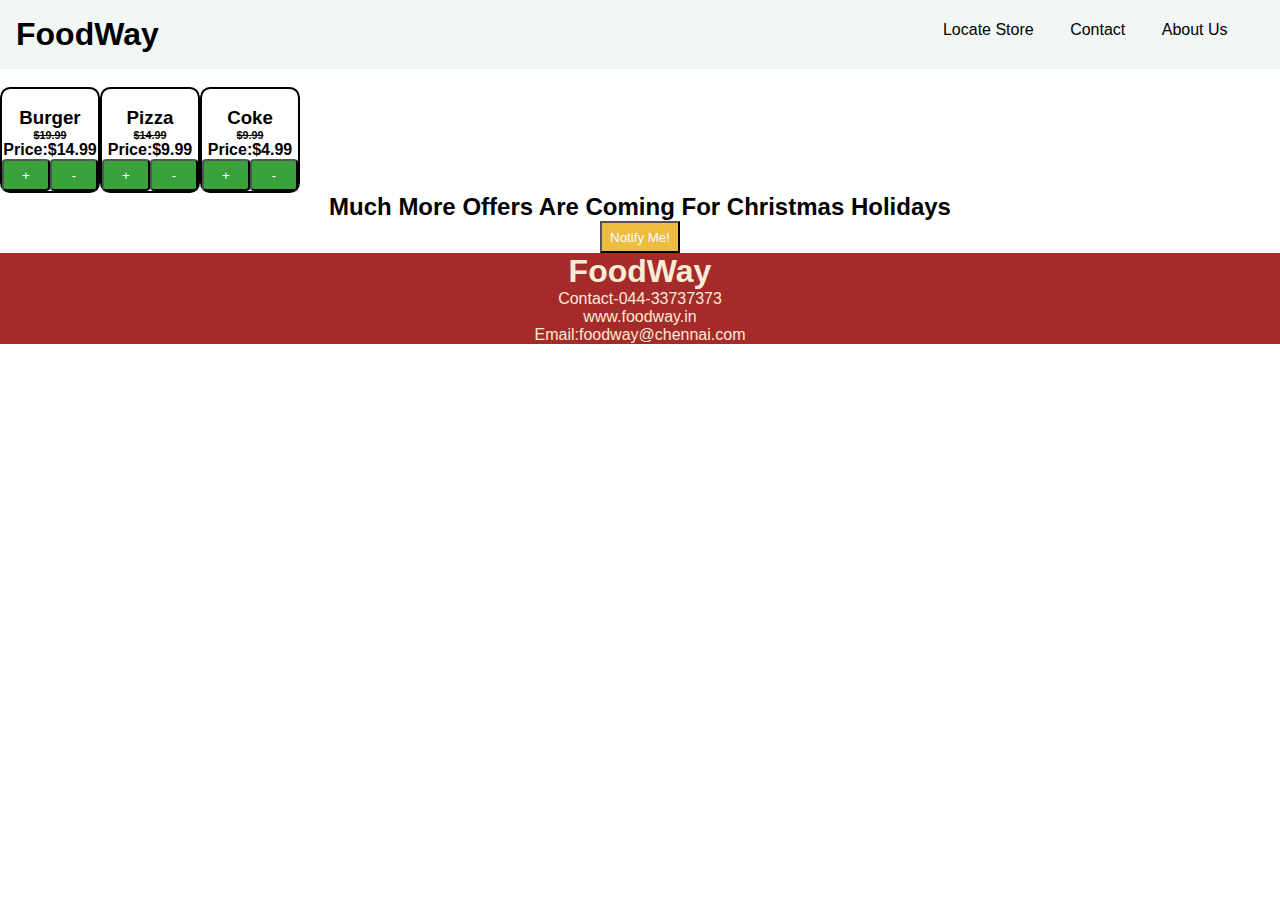
==== Food-Ordering/app.html @ c5c86eee "Cart-Value-Updated-JS" ====
<!DOCTYPE html>
<html lang="en">
<head>
    <meta charset="UTF-8">
    <meta name="viewport" content="width=device-width, initial-scale=1.0">
    <link rel="stylesheet" href="style.css">
    <title>FoodWay</title>
</head>
<body>
    <header>
        <h1><img src="images/burger-solid.svg" alt="" style="height: 25px;">FoodWay</h1>
        <ul>
            <li><img  src="images//location-crosshairs-solid.svg" alt="">Locate Store</li>
            <li><img src="images/phone-solid.svg" alt="">Contact</li>
            <li><img src="images/address-card-regular.svg" alt="">About Us</li>
            <li><img src="images/shopping-cart-solid.svg" alt=""><span id="cartValue"></span></li>
        </ul>
    </header>
    <main>
        <img src="images/homepage-fastfood-image.jpg" alt="">
        <div class="products">
            <div class="product">
                <img src="images/burger.jpg" id="burgerImg" alt="">
                <h3>Burger</h3>
                <h6 style="text-decoration: line-through;">$19.99</h6>
                <h4>Price:$<span id="price">14.99</span></h4>
                <div class="buttons">
                    <button onclick="incrementHandler()">+</button><button onclick="decrementHandler()">-</button>
                </div>
                
            </div>
            <div class="product">
                <img src="images/pizza.jpg" id="pizzaImg" alt="">
                <h3>Pizza</h3>
                <h6 style="text-decoration: line-through;">$14.99</h6>
                <h4>Price:$<span id="price">9.99</span></h4>
                <div class="buttons">
                    <button onclick="incrementHandler()">+</button><button onclick="decrementHandler()">-</button>
                </div>
            </div>
            <div class="product">
                <img src="images/coke.jpg" id="cokeImg" alt="">
                <h3>Coke</h3>
                <h6 style="text-decoration: line-through;">$9.99</h6>
                <h4>Price:$<span id="price">4.99</span></h4>
                <div class="buttons">
                    <button onclick="incrementHandler()">+</button><button onclick="decrementHandler()">-</button>
                </div>
            </div>
        </div>
        <div style="text-align: center; ">
            <h2>Much More Offers Are Coming For Christmas Holidays</h2>
            <button style="width: 5rem; height: 2rem; background-color:rgb(238, 189, 64); color:azure">Notify Me!</button>
        </div>
        <footer style="text-align: center; background-color: brown; color: antiquewhite">
            <h1>FoodWay</h1>
            <section>
                <p>Contact-044-33737373</p>
                <p>www.foodway.in</p>
                <p>Email:foodway@chennai.com</p>
            </section>
        </footer>
    </main>
    <script src="script.js"></script>
</body>
</html>
---- Food-Ordering/style.css ----
*{
    box-sizing: border-box;
    padding: 0;
    margin: 0;
    font-family: 'Gill Sans', 'Gill Sans MT', Calibri, 'Trebuchet MS', sans-serif;
}

header{
    display: flex;
    justify-content: space-between;
    background-color: rgb(242, 247, 245);
}
header h1{
    margin: 1rem;
    font-weight: 800;
    font-family: Verdana, Geneva, Tahoma, sans-serif;
}
header h1:hover{
    background-color: yellow;
    color: green;
    cursor: pointer;
}
header ul{
    
}
header ul li{
    list-style: none;
    display: inline-block;
    margin-top: 1.3rem;
    margin-right: 1rem;
    margin-left: 1rem;
    
}
header ul li:hover{
    background-color: yellow;
    color: green;
    text-decoration: underline;
    cursor: pointer;
}
main img{
    width: 80%;
}
#burgerImg{
    width: 30%;

}
#pizzaImg{
    width: 30%;
}
#cokeImg{
    width: 30%;
}
.product{
    text-align: center;
    border: 2px solid black;
    border-radius: 10%;
}
.product button{
    background-color: rgb(58, 162, 58);
    color: white;
    border-radius: 10%;
    width: 3rem;
    height: 2rem;
}
.product button:hover{
    background-color: yellow;
    color: green;
}
.products{
    display: flex;  
}
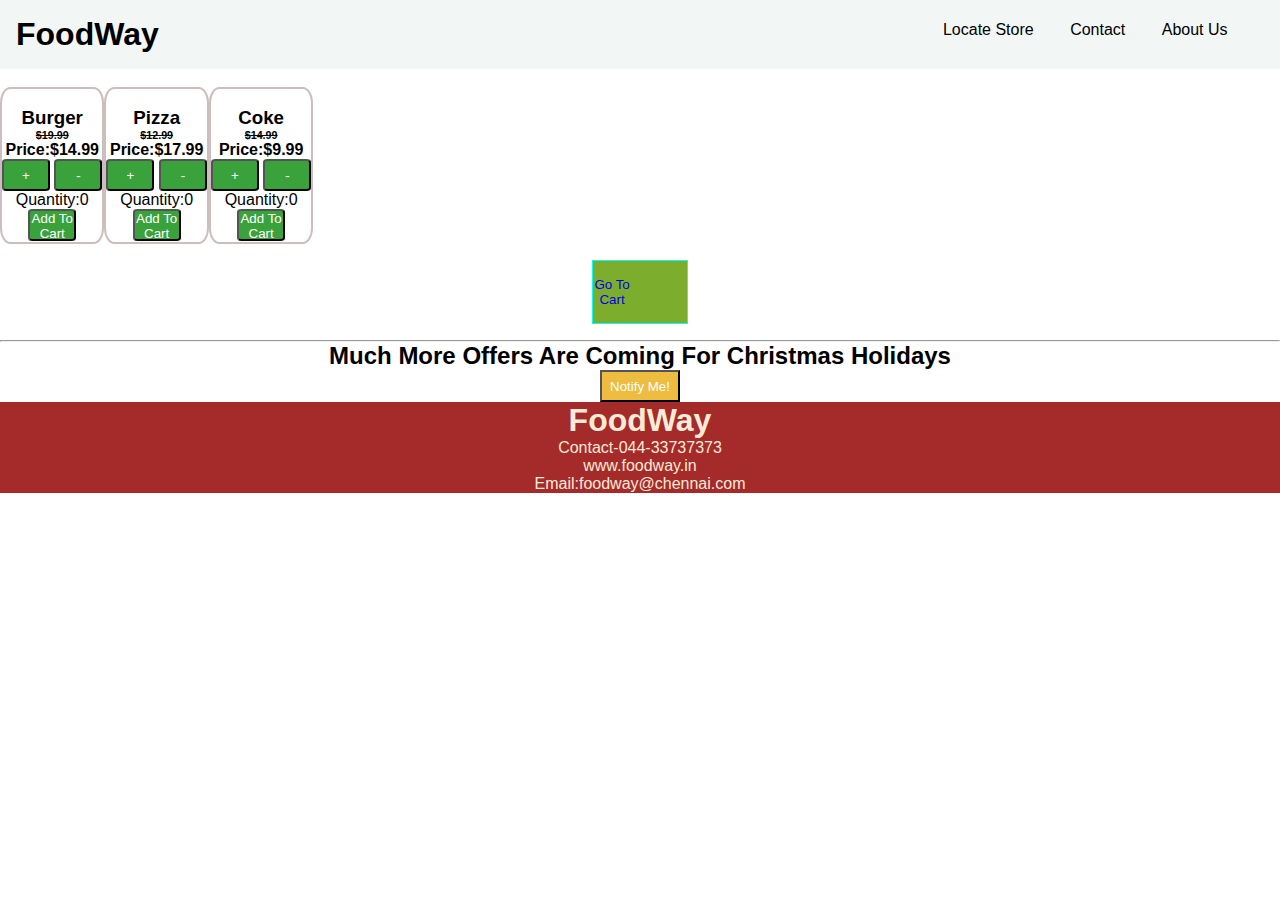
==== commit 08bea49b: "Basic Structure And Functionality Added" ====
--- a/Food-Ordering/app.html
+++ b/Food-Ordering/app.html
@@ -13,7 +13,7 @@
             <li><img  src="images//location-crosshairs-solid.svg" alt="">Locate Store</li>
             <li><img src="images/phone-solid.svg" alt="">Contact</li>
             <li><img src="images/address-card-regular.svg" alt="">About Us</li>
-            <li><img src="images/shopping-cart-solid.svg" alt=""><span id="cartValue"></span></li>
+            <li></li>
         </ul>
     </header>
     <main>
@@ -21,33 +21,45 @@
         <div class="products">
             <div class="product">
                 <img src="images/burger.jpg" id="burgerImg" alt="">
-                <h3>Burger</h3>
+                <h3 class="name">Burger</h3>
                 <h6 style="text-decoration: line-through;">$19.99</h6>
-                <h4>Price:$<span id="price">14.99</span></h4>
-                <div class="buttons">
-                    <button onclick="incrementHandler()">+</button><button onclick="decrementHandler()">-</button>
-                </div>
-                
+                <h4>Price:$<span class="price">14.99</span></h4>
+                <button class="increase">+</button>
+                <button class="decrease">-</button>
+                <p>Quantity:<span class="quantity">0</span></p>
+                <button class="addToCart">Add To Cart</button>
             </div>
             <div class="product">
                 <img src="images/pizza.jpg" id="pizzaImg" alt="">
-                <h3>Pizza</h3>
-                <h6 style="text-decoration: line-through;">$14.99</h6>
-                <h4>Price:$<span id="price">9.99</span></h4>
-                <div class="buttons">
-                    <button onclick="incrementHandler()">+</button><button onclick="decrementHandler()">-</button>
-                </div>
+                <h3 class="name">Pizza</h3>
+                <h6 style="text-decoration: line-through;">$12.99</h6>
+                <h4>Price:$<span class="price">17.99</span></h4>
+                <button class="increase">+</button>
+                <button class="decrease">-</button>
+                <p>Quantity:<span class="quantity">0</span></p>
+                <button class="addToCart">Add To Cart</button>
             </div>
             <div class="product">
                 <img src="images/coke.jpg" id="cokeImg" alt="">
-                <h3>Coke</h3>
-                <h6 style="text-decoration: line-through;">$9.99</h6>
-                <h4>Price:$<span id="price">4.99</span></h4>
-                <div class="buttons">
-                    <button onclick="incrementHandler()">+</button><button onclick="decrementHandler()">-</button>
-                </div>
+                <h3 class="name">Coke</h3>
+                <h6 style="text-decoration: line-through;">$14.99</h6>
+                <h4>Price:$<span class="price">9.99</span></h4>
+                <button class="increase">+</button>
+                <button class="decrease">-</button>
+                <p>Quantity:<span class="quantity">0</span></p>
+                <button class="addToCart">Add To Cart</button>
             </div>
+            
+            
         </div>
+        <div id="cartButtonDiv">
+            <button id="cartButton"><a style="text-decoration:none;" href="cart.html"> Go To Cart</a><img src="images/shopping-cart-solid.svg" alt=""><span id="cartValue"></span>
+            </button>
+        </div>
+        <div id="cartItems">
+            
+        </div>
+        <hr>
         <div style="text-align: center; ">
             <h2>Much More Offers Are Coming For Christmas Holidays</h2>
             <button style="width: 5rem; height: 2rem; background-color:rgb(238, 189, 64); color:azure">Notify Me!</button>
--- a/Food-Ordering/style.css
+++ b/Food-Ordering/style.css
@@ -38,11 +38,10 @@
     cursor: pointer;
 }
 main img{
-    width: 80%;
+    width: 100%;
 }
 #burgerImg{
     width: 30%;
-
 }
 #pizzaImg{
     width: 30%;
@@ -52,7 +51,7 @@
 }
 .product{
     text-align: center;
-    border: 2px solid black;
+    border: 2px solid rgb(204, 190, 190);
     border-radius: 10%;
 }
 .product button{
@@ -69,3 +68,26 @@
 .products{
     display: flex;  
 }
+#cartButtonDiv{
+    display: flex;
+    justify-content: center;
+}
+#cartButton{
+    display: flex;
+    align-items: center;
+    margin: 1rem;
+    border: 1px solid aqua;
+    background-color: rgb(124, 173, 45);
+    color: #380429;
+    width: 6rem;
+    height: 4rem;
+}
+#cartValue{
+    font-weight: bold;
+    font-size: x-large;
+    color: rgb(238, 245, 238)
+}
+#cartItems{
+    background-color: antiquewhite;
+    text-transform: uppercase;
+}